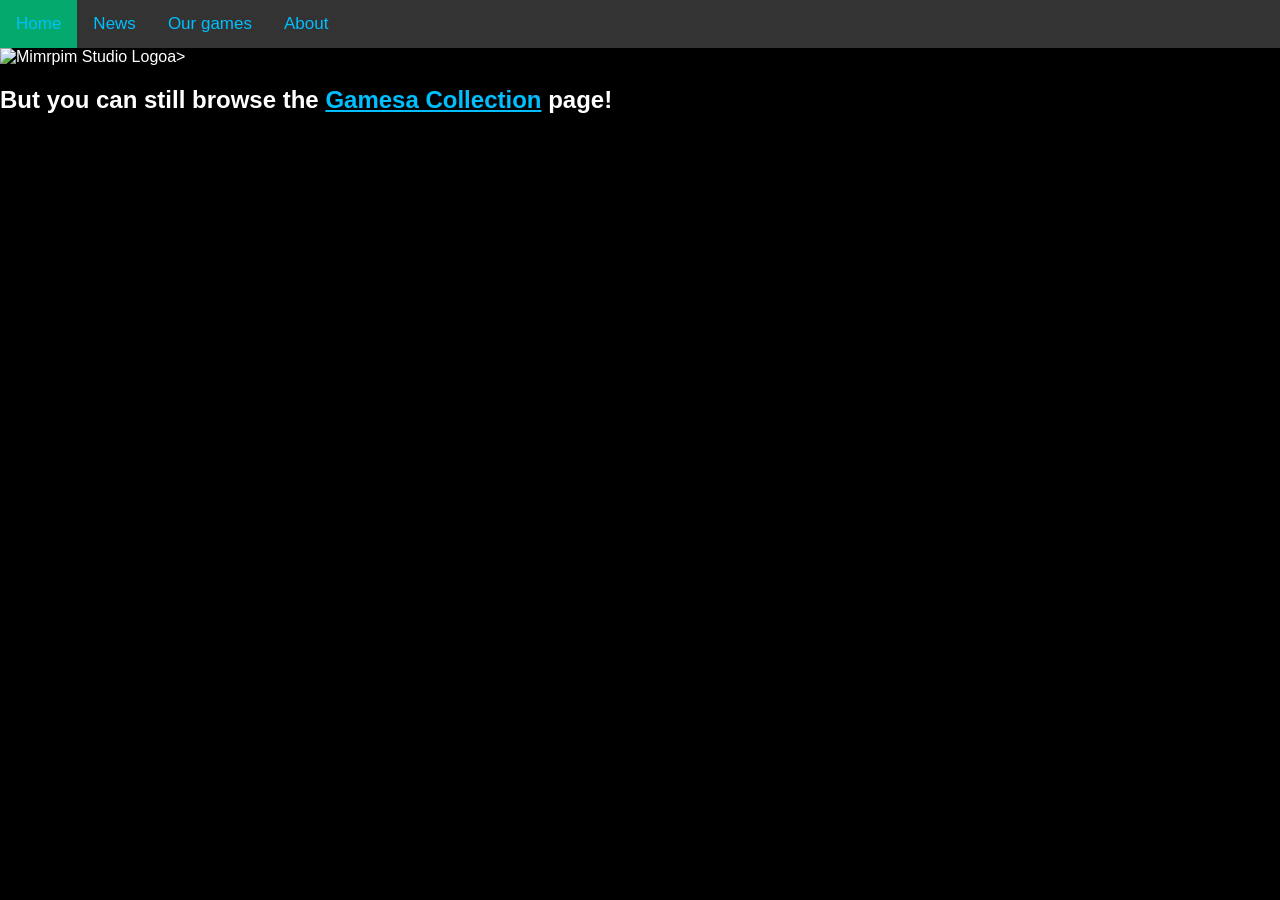
==== index.html @ cee9e16c "Update index.html" ====
<!DOCTYPE html>
<html lang="en">
    
    <head>
        <meta charset="UTF-8">
        <meta name="viewport" content="width=device-width, initial-scale=1.0">
        <link rel="stylesheet" href="styles.css">
        <link rel="icon" href="https://raw.githubusercontent.com/MimrpimStudios/MimrpimStudios.github.io/refs/heads/main/favicon.ico" type="image/png">
        <title>MimrpimStudios - Home</title>
    </head>

    <body>
        <div class="topnav">
            <a class="active" href="index.html">Home</a>
            <a href="news/index.html">News</a>
            <a href="games-list.html">Our games</a>
            <a href="about.html">About</a>
        </div>
        <img src="https://github.com/MimrpimStudios/MimrpimStudios.github.io/raw/refs/heads/alpha/Assets/MimrpimStudios-logo.png/" alt="Mimrpim Studio Logo" style="width:400px;;">a>
        <h2>But you can still browse the <a href=/gamesa-collection/>Gamesa Collection</a> page!</h2>
    </body>

</html>
---- styles.css ----
@font-face {
  font-family: 'GamesaTestFont';
  src: url('https://github.com/MimrpimStudios/MimrpimStudios.github.io/raw/refs/heads/alpha/Assets/GamesaTestFont.ttf') format('truetype');
  font-display: swap;
}
body {
  margin: 0;
  background-color: black;
  color: white;
  font-family: 'GamesaTestFont', sans-serif;
}

a, a:link{
  color: DeepSkyBlue !important;
}
a:visited {
  color: DodgerBlue !important;
}

.topnav {
  overflow: hidden;
  background-color: #333;
}

.topnav a {
  float: left;
  color: #f2f2f2;
  text-align: center;
  padding: 14px 16px;
  text-decoration: none;
  font-size: 17px;
}

.topnav a:hover {
  background-color: #ddd;
  color: black;
}

.topnav a.active {
  background-color: #04AA6D;
  color: white;
}
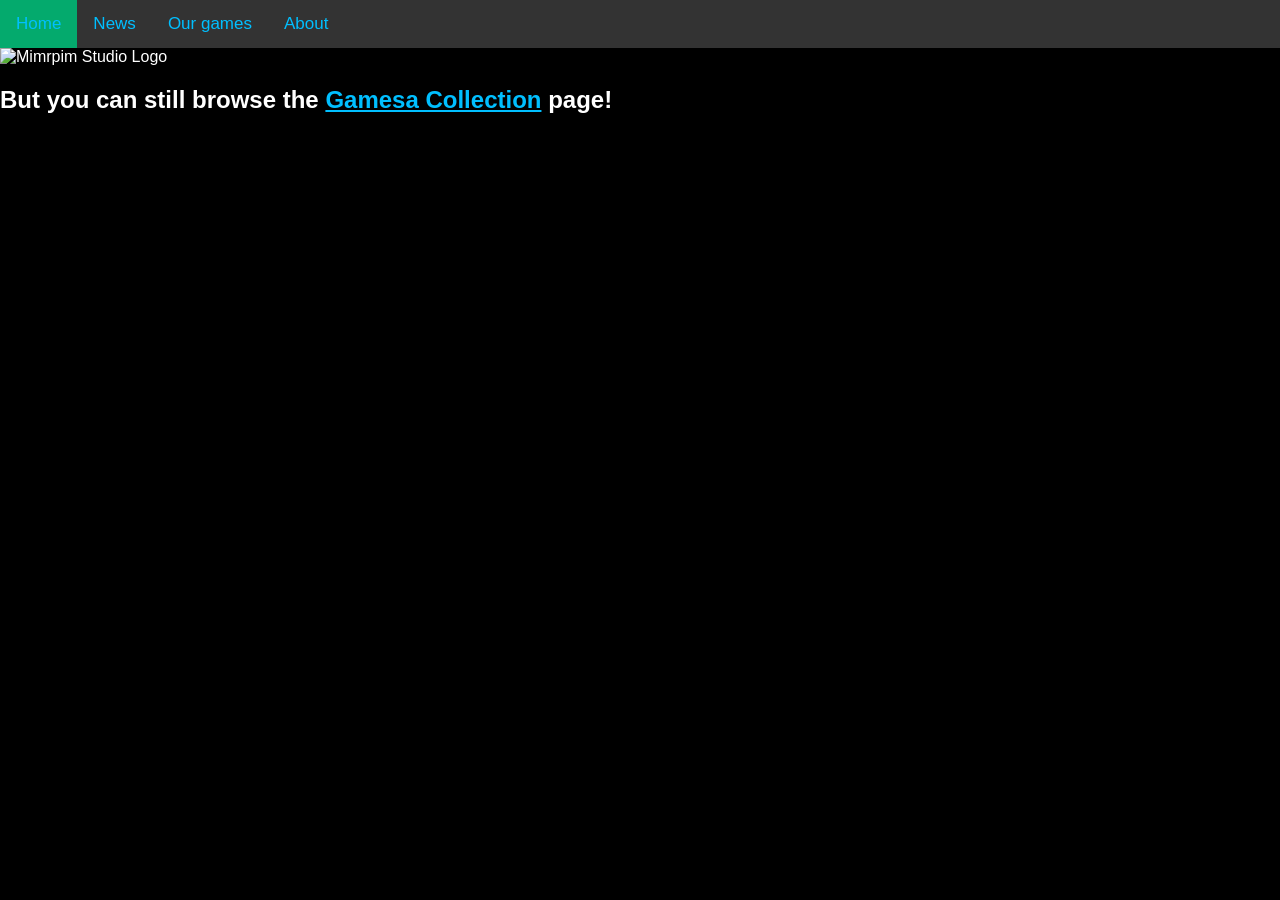
==== commit 276fc1f4: "Update index.html" ====
--- a/index.html
+++ b/index.html
@@ -16,7 +16,7 @@
             <a href="games-list.html">Our games</a>
             <a href="about.html">About</a>
         </div>
-        <img src="https://github.com/MimrpimStudios/MimrpimStudios.github.io/raw/refs/heads/alpha/Assets/MimrpimStudios-logo.png/" alt="Mimrpim Studio Logo" style="width:400px;;">a>
+        <img src="https://github.com/MimrpimStudios/MimrpimStudios.github.io/raw/refs/heads/alpha/Assets/MimrpimStudios-logo.png/" alt="Mimrpim Studio Logo" style="width:400px;">
         <h2>But you can still browse the <a href=/gamesa-collection/>Gamesa Collection</a> page!</h2>
     </body>
 
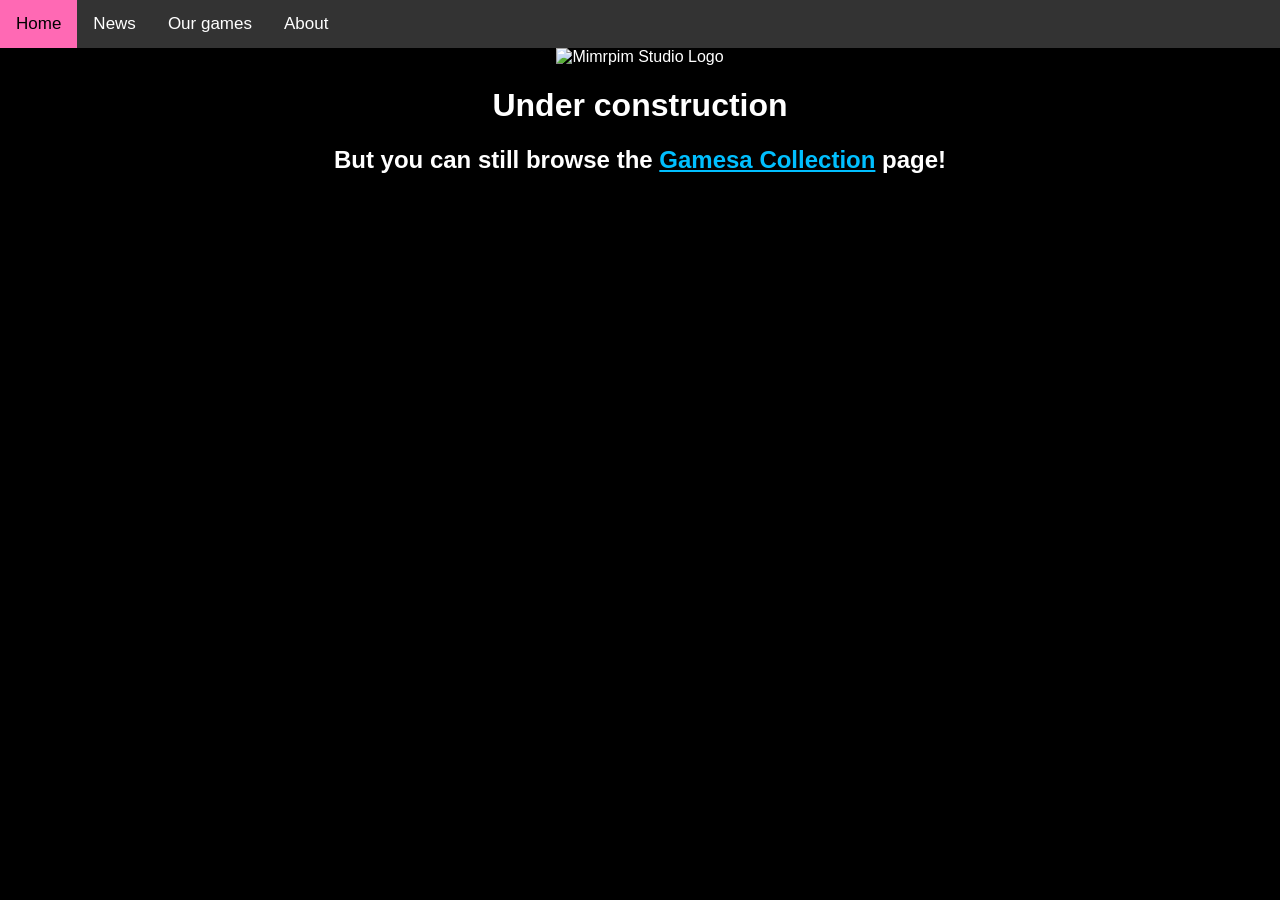
==== commit 7bbc3fb5: "Add 'Under construction' header to index.html" ====
--- a/index.html
+++ b/index.html
@@ -17,6 +17,7 @@
             <a href="about.html">About</a>
         </div>
         <img src="https://github.com/MimrpimStudios/MimrpimStudios.github.io/raw/refs/heads/alpha/Assets/MimrpimStudios-logo.png/" alt="Mimrpim Studio Logo" style="width:400px;">
+        <h1>Under construction</h1>
         <h2>But you can still browse the <a href=/gamesa-collection/>Gamesa Collection</a> page!</h2>
     </body>
 
--- a/styles.css
+++ b/styles.css
@@ -3,18 +3,21 @@
   src: url('https://github.com/MimrpimStudios/MimrpimStudios.github.io/raw/refs/heads/alpha/Assets/GamesaTestFont.ttf') format('truetype');
   font-display: swap;
 }
+
 body {
   margin: 0;
   background-color: black;
   color: white;
   font-family: 'GamesaTestFont', sans-serif;
+  text-align: center;
 }
 
-a, a:link{
-  color: DeepSkyBlue !important;
+a, a:link {
+  color: DeepSkyBlue;
 }
+
 a:visited {
-  color: DodgerBlue !important;
+  color: DodgerBlue;
 }
 
 .topnav {
@@ -24,7 +27,7 @@
 
 .topnav a {
   float: left;
-  color: #f2f2f2;
+  color: white;
   text-align: center;
   padding: 14px 16px;
   text-decoration: none;
@@ -32,11 +35,11 @@
 }
 
 .topnav a:hover {
-  background-color: #ddd;
+  background-color: pink;
   color: black;
 }
 
 .topnav a.active {
-  background-color: #04AA6D;
-  color: white;
+  background-color: hotpink;
+  color: black;
 }
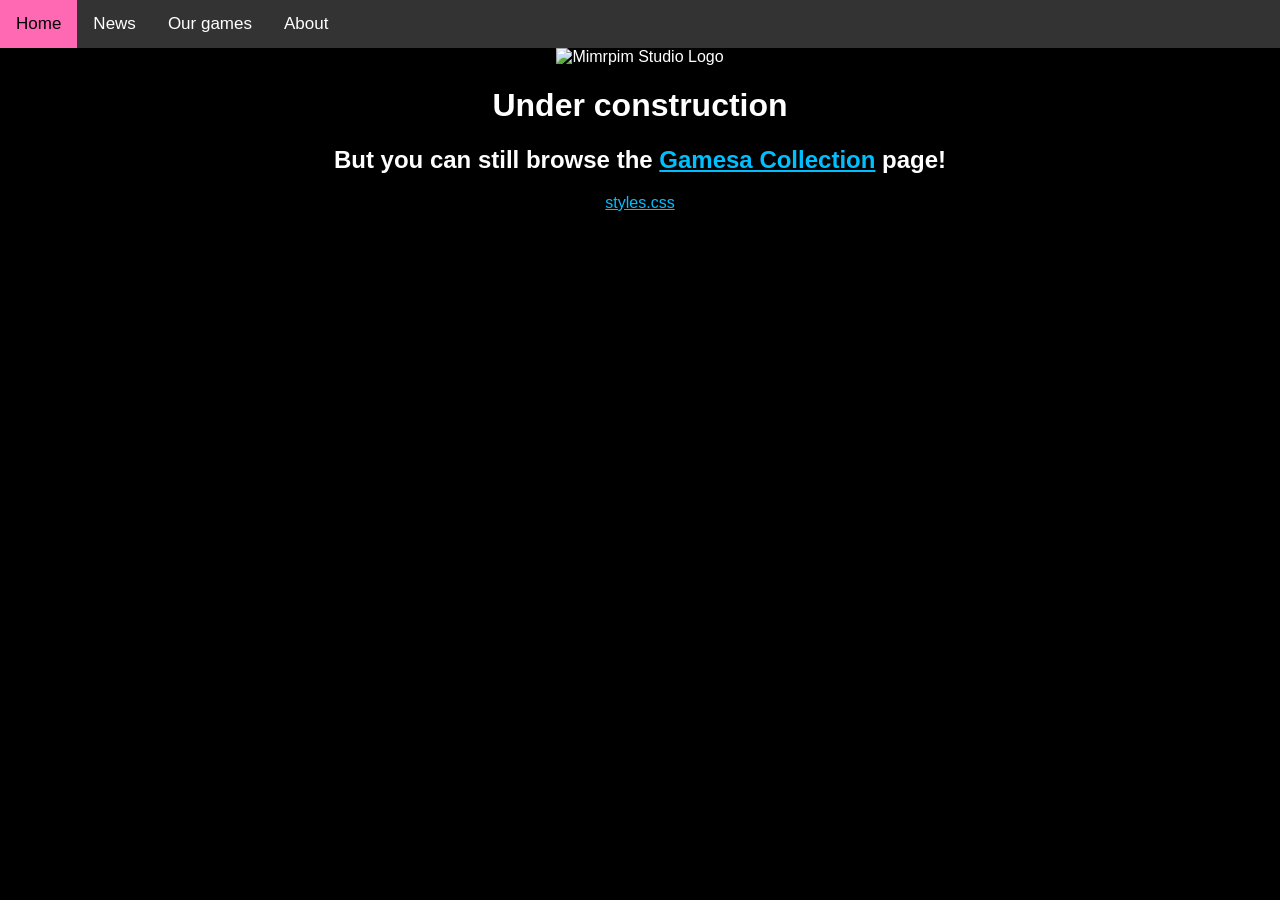
==== commit 99c292cf: "Add link to styles.css in index.html" ====
--- a/index.html
+++ b/index.html
@@ -16,9 +16,10 @@
             <a href="games-list.html">Our games</a>
             <a href="about.html">About</a>
         </div>
-        <img src="https://github.com/MimrpimStudios/MimrpimStudios.github.io/raw/refs/heads/alpha/Assets/MimrpimStudios-logo.png/" alt="Mimrpim Studio Logo" style="width:400px;">
+        <img src="https://github.com/MimrpimStudios/MimrpimStudios.github.io/raw/refs/heads/main/Assets/MimrpimStudios-logo.png/" alt="Mimrpim Studio Logo" style="width:400px;">
         <h1>Under construction</h1>
         <h2>But you can still browse the <a href=/gamesa-collection/>Gamesa Collection</a> page!</h2>
+        <a href=styles.css>styles.css</a>
     </body>
 
 </html>
--- a/styles.css
+++ b/styles.css
@@ -1,6 +1,6 @@
 @font-face {
   font-family: 'GamesaTestFont';
-  src: url('https://github.com/MimrpimStudios/MimrpimStudios.github.io/raw/refs/heads/alpha/Assets/GamesaTestFont.ttf') format('truetype');
+  src: url('https://github.com/MimrpimStudios/MimrpimStudios.github.io/raw/refs/heads/main/Assets/GamesaTestFont.ttf') format('truetype');
   font-display: swap;
 }
 
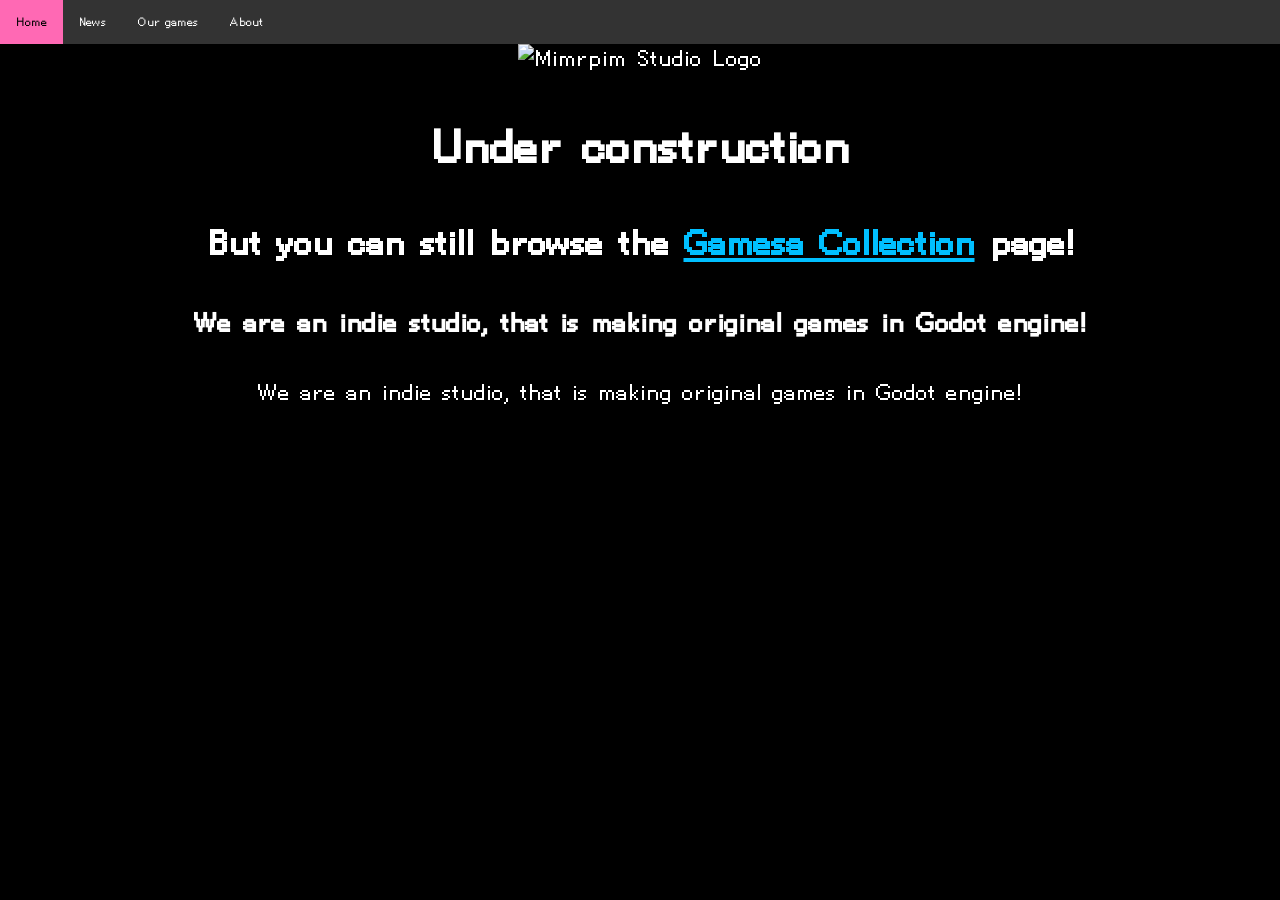
==== commit 73bf8c09: "added description" ====
--- a/index.html
+++ b/index.html
@@ -18,8 +18,9 @@
         </div>
         <img src="https://github.com/MimrpimStudios/MimrpimStudios.github.io/raw/refs/heads/main/Assets/MimrpimStudios-logo.png/" alt="Mimrpim Studio Logo" style="width:400px;">
         <h1>Under construction</h1>
-        <h2>But you can still browse the <a href=/gamesa-collection/>Gamesa Collection</a> page!</h2>
-        <a href=styles.css>styles.css</a>
+        <h2>But you can still browse the <a href="/gamesa-collection/">Gamesa Collection</a> page!</h2>
+        <h3>We are an indie studio, that is making original games in Godot engine!</h3>
+        <p>We are an indie studio, that is making original games in Godot engine!</p>
     </body>
 
 </html>
--- a/styles.css
+++ b/styles.css
@@ -1,6 +1,6 @@
 @font-face {
   font-family: 'GamesaTestFont';
-  src: url('https://github.com/MimrpimStudios/MimrpimStudios.github.io/raw/refs/heads/main/Assets/GamesaTestFont.ttf') format('truetype');
+  src: url('./Assets/GamesaTestFont.ttf') format('truetype');
   font-display: swap;
 }
 
@@ -10,6 +10,7 @@
   color: white;
   font-family: 'GamesaTestFont', sans-serif;
   text-align: center;
+  font-size: 32px;
 }
 
 a, a:link {
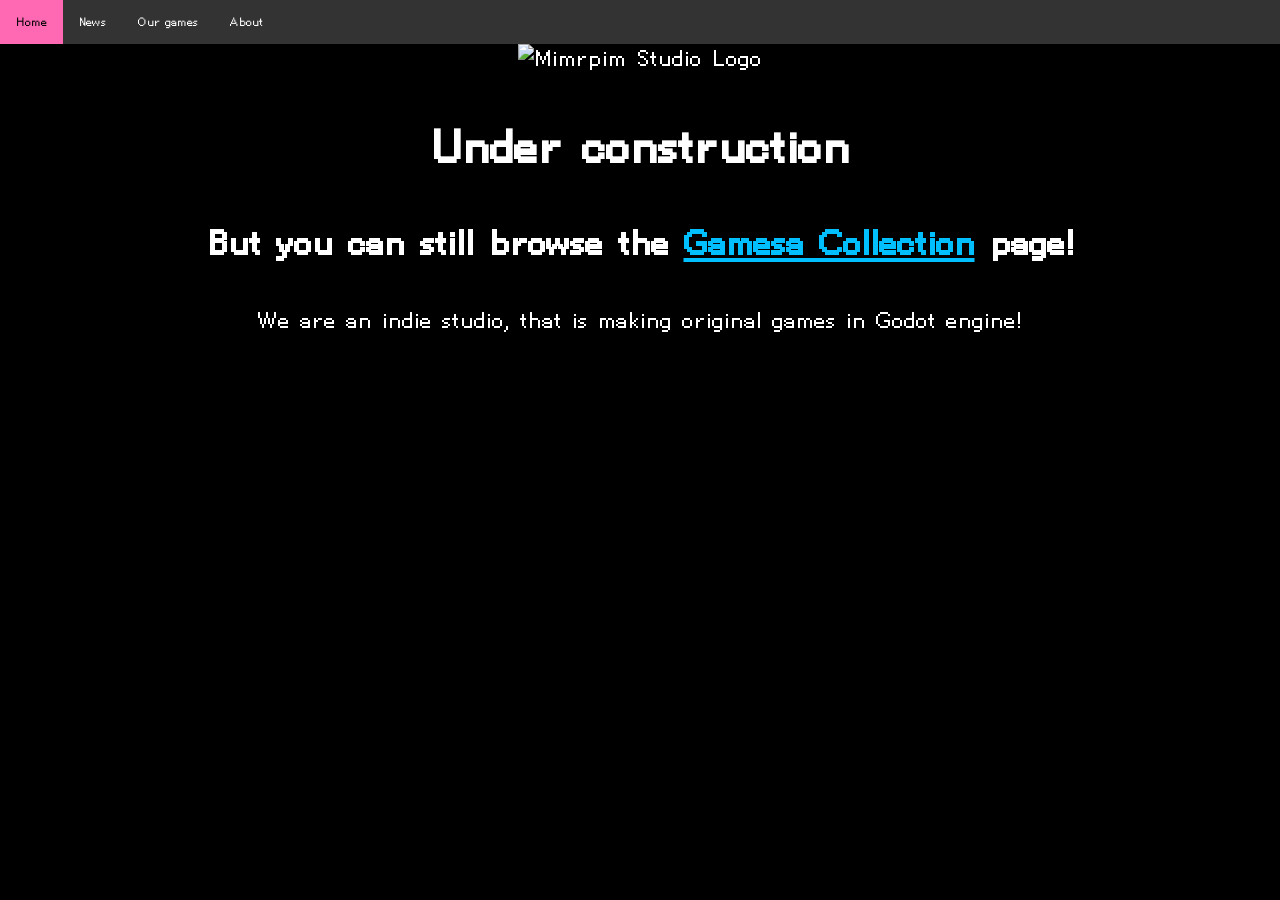
==== commit c1d670a5: "removed testing h3" ====
--- a/index.html
+++ b/index.html
@@ -19,7 +19,6 @@
         <img src="https://github.com/MimrpimStudios/MimrpimStudios.github.io/raw/refs/heads/main/Assets/MimrpimStudios-logo.png/" alt="Mimrpim Studio Logo" style="width:400px;">
         <h1>Under construction</h1>
         <h2>But you can still browse the <a href="/gamesa-collection/">Gamesa Collection</a> page!</h2>
-        <h3>We are an indie studio, that is making original games in Godot engine!</h3>
         <p>We are an indie studio, that is making original games in Godot engine!</p>
     </body>
 
